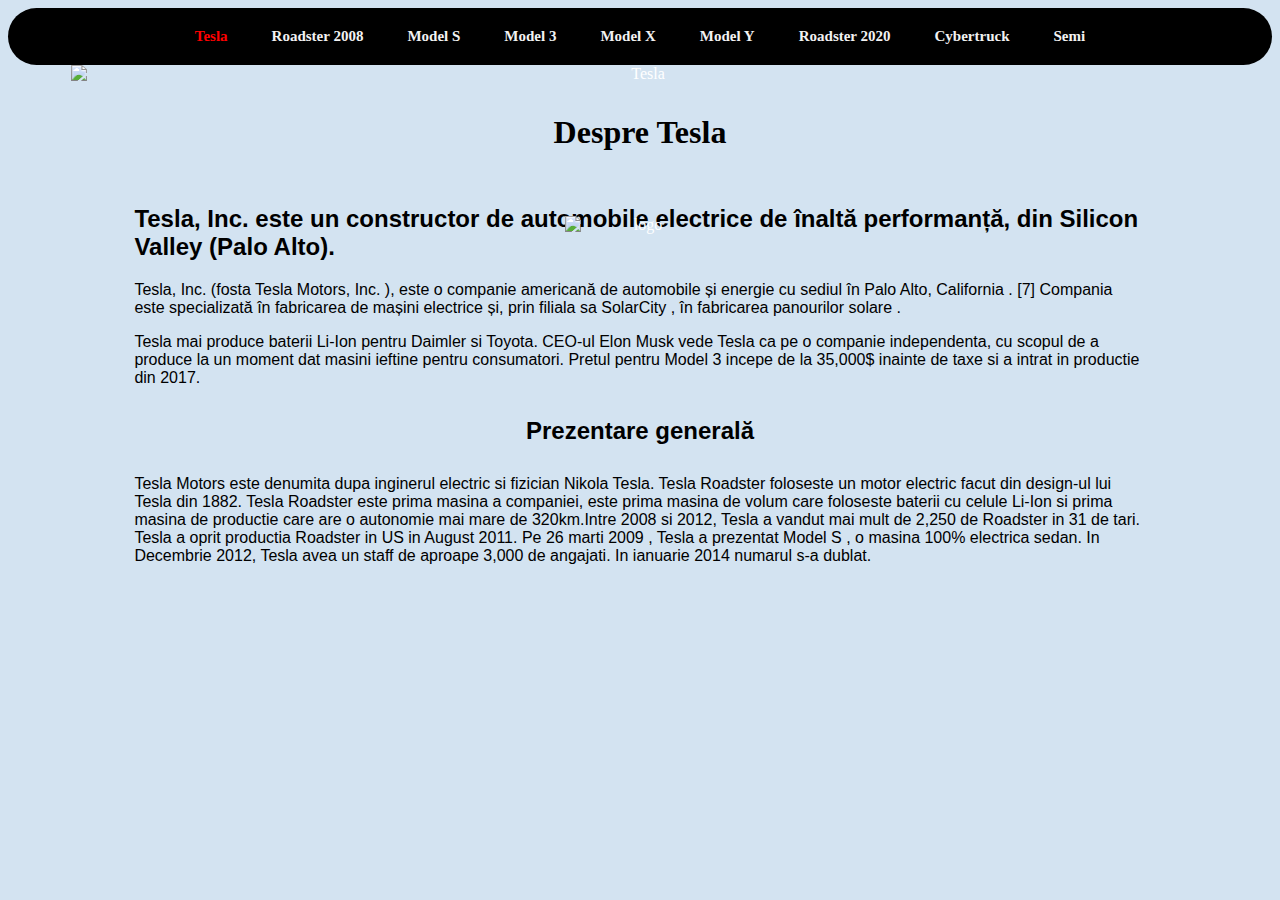
==== Index.html @ 43e65c8d "Update Index.html" ====
<!DOCTYPE html>
<html lang="ro">

<head>
    <meta charset="UTF-8">
    <link rel="stylesheet" href="src/style.css">
    <link rel="stylesheet" href="/src/Ubuntu-Regular.ttf">
    <title>Tesla</title>

</head>

<body>

    <div class="topnav">
        <div class="mid">
            <a class="active" href="Index.html">Tesla</a>
            <a href="src/roadster2008.html">Roadster 2008</a>
            <a href="/src/modelS.html">Model S</a>
            <a href="/src/model3.html">Model 3</a>
            <a href="/src/modelX.html">Model X</a>
            <a href="/src/modelY.html">Model Y</a>
            <a href="/src/roadster2020.html">Roadster 2020</a>
            <a href="/src/cybertruck.html">Cybertruck</a>
            <a href="/src/semi.html">Semi</a>
        </div>


    </div>
    <img class="scale-img container" src="/img/main.jpg" alt="Tesla">
    <img src="/img/tesla-logo.png" alt="logo" class="container  centered-txt " width="150px">

    <h1 class="title">Despre Tesla</h1>

    <div class="text blend">
       
        <p>
            <h2>Tesla, Inc. este un constructor de automobile electrice de înaltă performanță, din Silicon Valley (Palo
                Alto).</h2>
            <Tesla>
        </p>
        <p>Tesla, Inc. (fosta Tesla Motors, Inc. ), este o companie americană de automobile și energie cu sediul în Palo
            Alto, California . [7] Compania este specializată în fabricarea de mașini electrice și, prin filiala sa
            SolarCity , în fabricarea panourilor solare . </p>
        <p>Tesla mai produce baterii Li-Ion pentru Daimler si Toyota. CEO-ul Elon Musk vede Tesla ca pe o companie
            independenta, cu scopul de a produce la un moment dat masini ieftine pentru consumatori. Pretul pentru Model
            3 incepe de la 35,000$ inainte de taxe si a intrat in productie din 2017. </p>
        <h2 class="title">Prezentare generală</h2>
        <p>Tesla Motors este denumita dupa inginerul electric si fizician Nikola Tesla. Tesla Roadster foloseste un
            motor electric facut din design-ul lui Tesla din 1882. Tesla Roadster este prima masina a companiei, este
            prima masina de volum care foloseste baterii cu celule Li-Ion si prima masina de productie care are o
            autonomie mai mare de 320km.Intre 2008 si 2012, Tesla a vandut mai mult de 2,250 de Roadster in 31 de tari.
            Tesla a oprit productia Roadster in US in August 2011. Pe 26 marti 2009 , Tesla a prezentat Model S , o
            masina 100% electrica sedan. In Decembrie 2012, Tesla avea un staff de aproape 3,000 de angajati. In
            ianuarie 2014 numarul s-a dublat.</p>
    </div>

</body>

</html>
---- src/style.css ----
body {
  background-color: rgb(211, 227, 241);
}

.topnav{
  background-color: rgb(0, 0, 0);
  overflow: auto;
  overflow-y: hidden;

  padding: 0px 12px;
  text-align: center;
  border-radius: 100px;
  white-space: nowrap;
  scrollbar-color: red black;
  
  
}
.topnav::-webkit-scrollbar {
  width: 10px;
}
.topnav::-webkit-scrollbar-track {
  background: rgb(0, 0, 0);
  border-radius: 20px;
}
.topnav::-webkit-scrollbar-thumb {
  background: rgb(248, 0, 0);
  border-radius: 20px; 
}

  

.topnav a {
  display: inline-block;
  color: #f2f2f2;
  text-align: center;
  padding: 20px 20px;
  text-decoration: none;
  font-size: 15px;
  font-weight: bolder;
  
  
}

.mid {

  display: inline-block;


}


.topnav a:hover {

  background-color: rgb(255, 0, 13);
  color: black;
  transition: 1s;
  opacity: 1;
  transform: scale(1.2);


}

.topnav a.active {

  color: rgb(255, 0, 0);
}

.topnav a.active:hover {

  color: rgb(0, 0, 0);
}

.scale-img {


  height: auto;
  display: block;
  margin-left: auto;
  margin-right: auto;
  width: 90%;

}

.container {
  position: relative;
  text-align: center;
  color: white;
}

.centered-txt {
  position: absolute;
  top: 25%;
  left: 50%;
  transform: translate(-50%, -50%);
}

.text {
  font-family: 'Ubuntu', sans-serif;
  padding: 2px 10%;

}

.title {
  text-align: center;

  padding: 10px 0px;

}

.img-left {
  float: left;
  width: 50%;
  height: auto;

}

.img-right {
  float: right;
  width: 50%;
  height: auto;

}
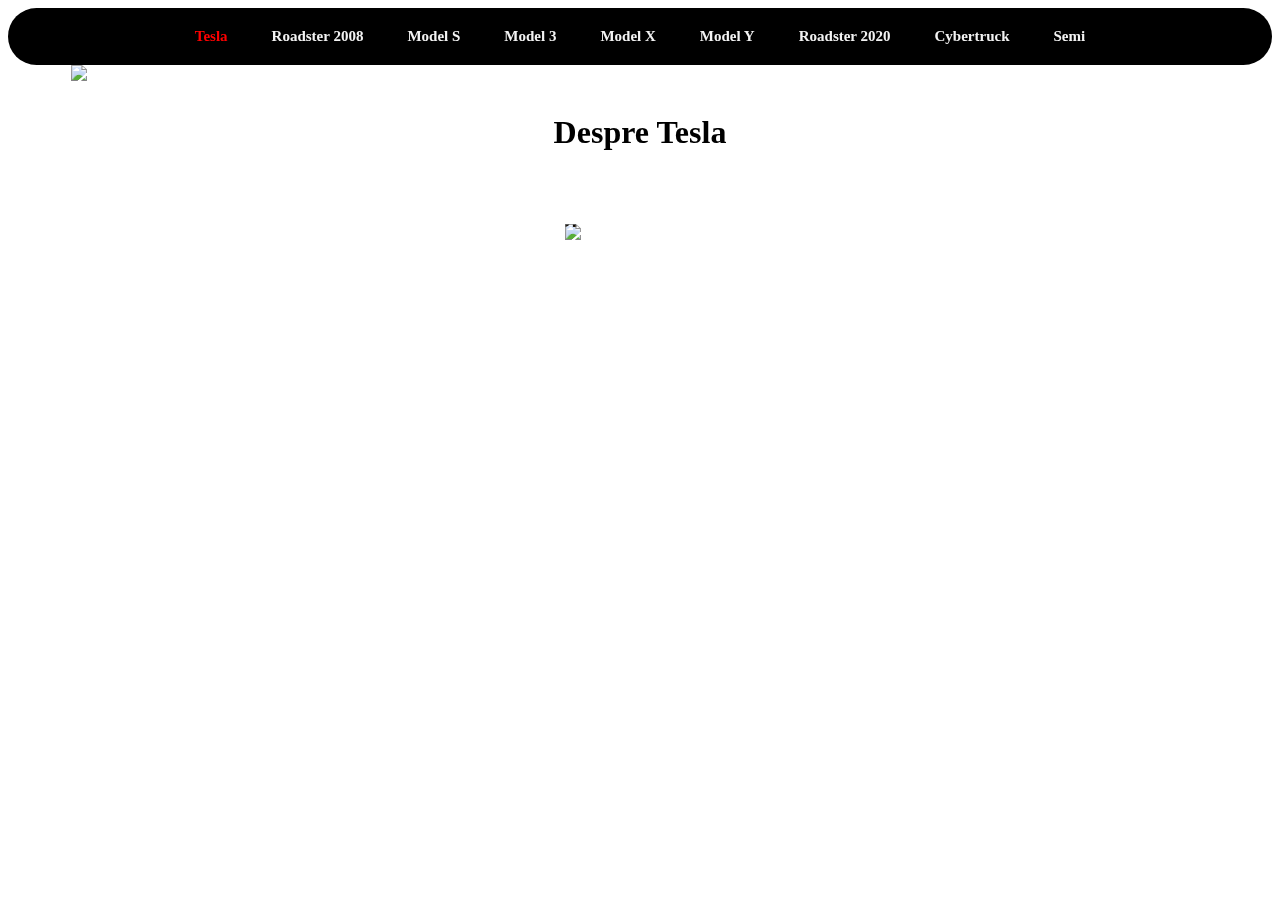
==== commit 7879e7fa: "Update Index.html" ====
--- a/Index.html
+++ b/Index.html
@@ -4,7 +4,7 @@
 <head>
     <meta charset="UTF-8">
     <link rel="stylesheet" href="src/style.css">
-    <link rel="stylesheet" href="/src/Ubuntu-Regular.ttf">
+    <link rel="stylesheet" href="src/Ubuntu-Regular.ttf">
     <title>Tesla</title>
 
 </head>
@@ -15,19 +15,19 @@
         <div class="mid">
             <a class="active" href="Index.html">Tesla</a>
             <a href="src/roadster2008.html">Roadster 2008</a>
-            <a href="/src/modelS.html">Model S</a>
-            <a href="/src/model3.html">Model 3</a>
+            <a href="src/modelS.html">Model S</a>
+            <a href="src/model3.html">Model 3</a>
             <a href="/src/modelX.html">Model X</a>
-            <a href="/src/modelY.html">Model Y</a>
-            <a href="/src/roadster2020.html">Roadster 2020</a>
-            <a href="/src/cybertruck.html">Cybertruck</a>
+            <a href="src/modelY.html">Model Y</a>
+            <a href="src/roadster2020.html">Roadster 2020</a>
+            <a href="src/cybertruck.html">Cybertruck</a>
             <a href="/src/semi.html">Semi</a>
         </div>
 
 
     </div>
-    <img class="scale-img container" src="/img/main.jpg" alt="Tesla">
-    <img src="/img/tesla-logo.png" alt="logo" class="container  centered-txt " width="150px">
+    <img class="scale-img container" src="img/main.jpg" alt="Tesla">
+    <img src="img/tesla-logo.png" alt="logo" class="container  centered-txt " width="150px">
 
     <h1 class="title">Despre Tesla</h1>
 
--- a/src/style.css
+++ b/src/style.css
@@ -1,6 +1,36 @@
-body {
-  background-color: rgb(211, 227, 241);
+body{
+  position: absolute;
+    top: 0; bottom: 0; left: 0; right: 0;
+    height: 100%;
+    
 }
+body:before {
+  
+  content: '';
+    position: fixed;
+    width: 100%;
+    height: 100%;
+    background-image: url(/img/main.jpg); 
+    background-position: center;
+    background-repeat: no-repeat;
+    -webkit-filter: blur(5px);
+    -moz-filter: blur(5px);
+    -o-filter: blur(5px);
+    -ms-filter: blur(5px);
+    filter: blur(5px);
+    transform: scale(1.1); 
+    z-index: -9;
+    
+}
+#tesla{
+  background-image: url(/img/main.jpg);
+ 
+  background-position: center; 
+  background-attachment: fixed;
+  background-repeat: no-repeat;
+  filter: blur(8px);
+}
+
 
 .topnav{
   background-color: rgb(0, 0, 0);
@@ -97,12 +127,17 @@
 .text {
   font-family: 'Ubuntu', sans-serif;
   padding: 2px 10%;
+ color: white;
+ 
+  
+}
 
-}
+.blend {
+  mix-blend-mode: exclusion;
+ }
 
 .title {
   text-align: center;
-
   padding: 10px 0px;
 
 }
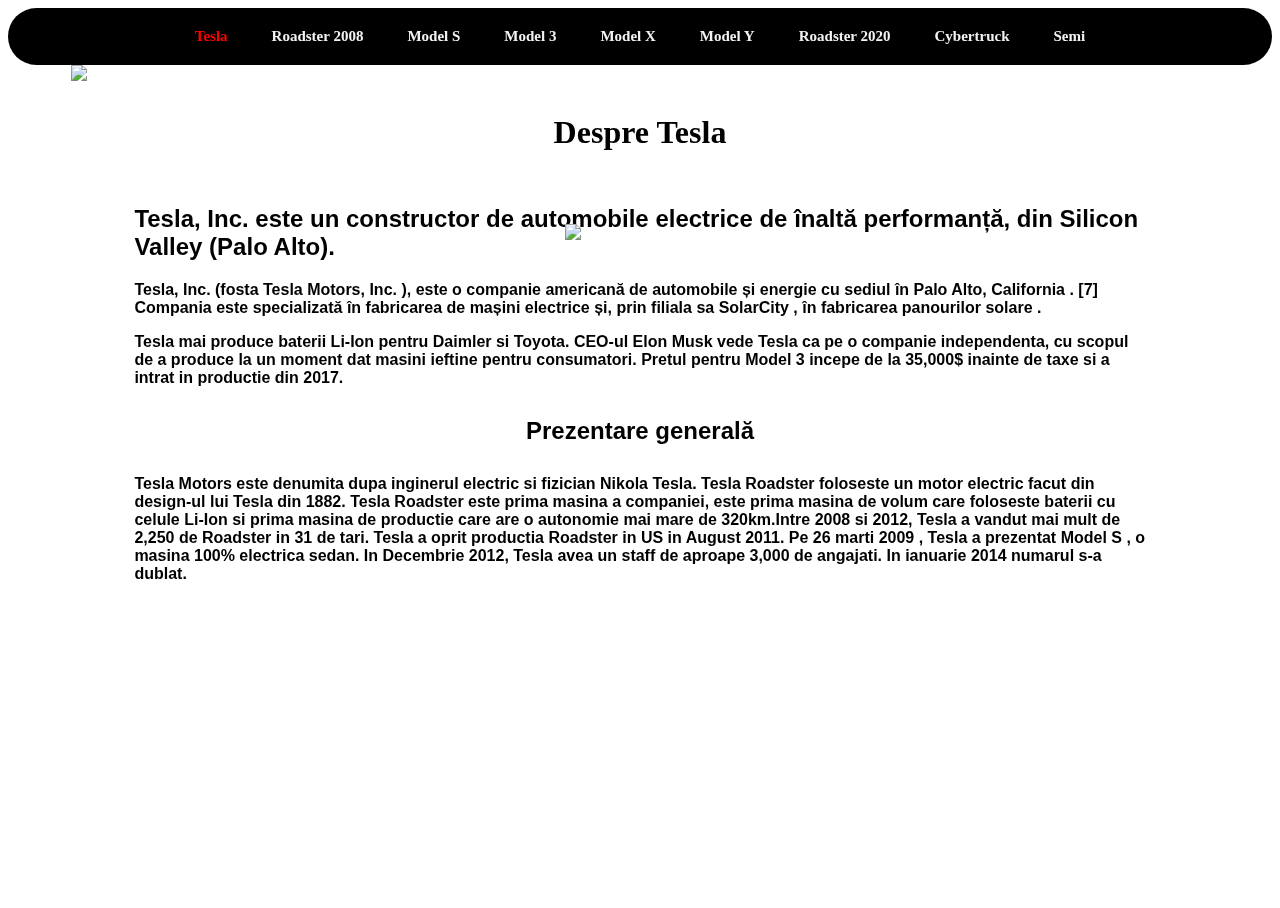
==== commit 007ecbc0: "Update Index.html" ====
--- a/Index.html
+++ b/Index.html
@@ -32,11 +32,10 @@
     <h1 class="title">Despre Tesla</h1>
 
     <div class="text blend">
-       
+
         <p>
             <h2>Tesla, Inc. este un constructor de automobile electrice de înaltă performanță, din Silicon Valley (Palo
                 Alto).</h2>
-            <Tesla>
         </p>
         <p>Tesla, Inc. (fosta Tesla Motors, Inc. ), este o companie americană de automobile și energie cu sediul în Palo
             Alto, California . [7] Compania este specializată în fabricarea de mașini electrice și, prin filiala sa
--- a/src/style.css
+++ b/src/style.css
@@ -10,7 +10,7 @@
     position: fixed;
     width: 100%;
     height: 100%;
-    background-image: url(/img/main.jpg); 
+    background-image: url(../img/main.jpg); 
     background-position: center;
     background-repeat: no-repeat;
     -webkit-filter: blur(5px);
@@ -21,14 +21,6 @@
     transform: scale(1.1); 
     z-index: -9;
     
-}
-#tesla{
-  background-image: url(/img/main.jpg);
- 
-  background-position: center; 
-  background-attachment: fixed;
-  background-repeat: no-repeat;
-  filter: blur(8px);
 }
 
 
@@ -127,14 +119,12 @@
 .text {
   font-family: 'Ubuntu', sans-serif;
   padding: 2px 10%;
- color: white;
+  font-weight: bold;
  
   
 }
 
-.blend {
-  mix-blend-mode: exclusion;
- }
+
 
 .title {
   text-align: center;
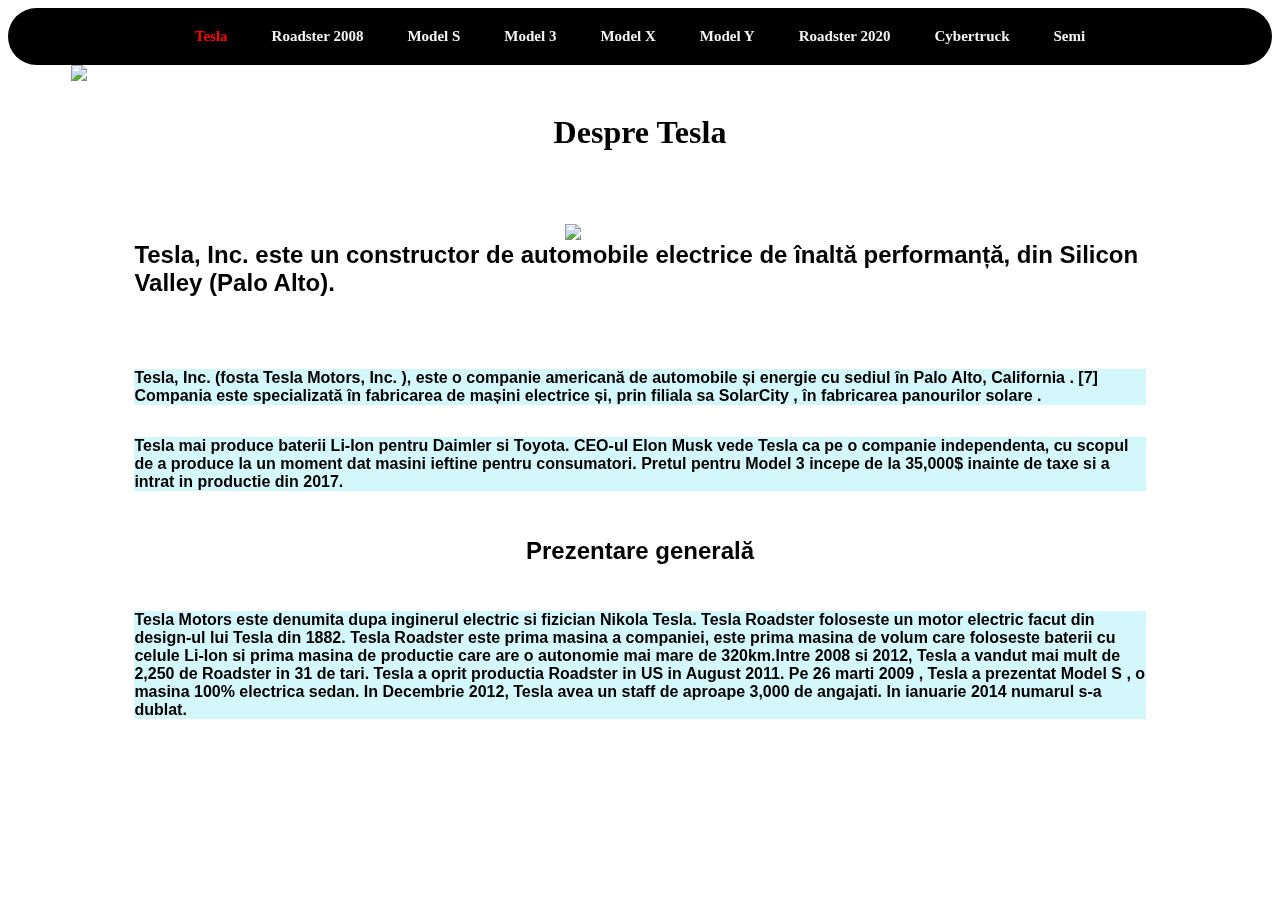
==== commit 3930e6a5: "Update Index.html" ====
--- a/Index.html
+++ b/Index.html
@@ -33,24 +33,39 @@
 
     <div class="text blend">
 
-        <p>
-            <h2>Tesla, Inc. este un constructor de automobile electrice de înaltă performanță, din Silicon Valley (Palo
-                Alto).</h2>
+        
+            <p>
+                <h2>Tesla, Inc. este un constructor de automobile electrice de înaltă performanță, din Silicon Valley
+                    (Palo
+                    Alto).</h2>
+        
         </p>
-        <p>Tesla, Inc. (fosta Tesla Motors, Inc. ), este o companie americană de automobile și energie cu sediul în Palo
-            Alto, California . [7] Compania este specializată în fabricarea de mașini electrice și, prin filiala sa
-            SolarCity , în fabricarea panourilor solare . </p>
-        <p>Tesla mai produce baterii Li-Ion pentru Daimler si Toyota. CEO-ul Elon Musk vede Tesla ca pe o companie
-            independenta, cu scopul de a produce la un moment dat masini ieftine pentru consumatori. Pretul pentru Model
-            3 incepe de la 35,000$ inainte de taxe si a intrat in productie din 2017. </p>
-        <h2 class="title">Prezentare generală</h2>
-        <p>Tesla Motors este denumita dupa inginerul electric si fizician Nikola Tesla. Tesla Roadster foloseste un
-            motor electric facut din design-ul lui Tesla din 1882. Tesla Roadster este prima masina a companiei, este
-            prima masina de volum care foloseste baterii cu celule Li-Ion si prima masina de productie care are o
-            autonomie mai mare de 320km.Intre 2008 si 2012, Tesla a vandut mai mult de 2,250 de Roadster in 31 de tari.
-            Tesla a oprit productia Roadster in US in August 2011. Pe 26 marti 2009 , Tesla a prezentat Model S , o
-            masina 100% electrica sedan. In Decembrie 2012, Tesla avea un staff de aproape 3,000 de angajati. In
-            ianuarie 2014 numarul s-a dublat.</p>
+       
+            <p>Tesla, Inc. (fosta Tesla Motors, Inc. ), este o companie americană de automobile și energie cu sediul în
+                Palo
+                Alto, California . [7] Compania este specializată în fabricarea de mașini electrice și, prin filiala sa
+                SolarCity , în fabricarea panourilor solare . </p>
+     
+            <p>Tesla mai produce baterii Li-Ion pentru Daimler si Toyota. CEO-ul Elon Musk vede Tesla ca pe o companie
+                independenta, cu scopul de a produce la un moment dat masini ieftine pentru consumatori. Pretul pentru
+                Model
+                3 incepe de la 35,000$ inainte de taxe si a intrat in productie din 2017. </p>
+        
+
+        
+            <h2 class="title">Prezentare generală</h2>
+     
+   
+            <p>Tesla Motors este denumita dupa inginerul electric si fizician Nikola Tesla. Tesla Roadster foloseste un
+                motor electric facut din design-ul lui Tesla din 1882. Tesla Roadster este prima masina a companiei,
+                este
+                prima masina de volum care foloseste baterii cu celule Li-Ion si prima masina de productie care are o
+                autonomie mai mare de 320km.Intre 2008 si 2012, Tesla a vandut mai mult de 2,250 de Roadster in 31 de
+                tari.
+                Tesla a oprit productia Roadster in US in August 2011. Pe 26 marti 2009 , Tesla a prezentat Model S , o
+                masina 100% electrica sedan. In Decembrie 2012, Tesla avea un staff de aproape 3,000 de angajati. In
+                ianuarie 2014 numarul s-a dublat.</p>
+      
     </div>
 
 </body>
--- a/src/style.css
+++ b/src/style.css
@@ -117,6 +117,7 @@
 }
 
 .text {
+  
   font-family: 'Ubuntu', sans-serif;
   padding: 2px 10%;
   font-weight: bold;
@@ -145,3 +146,9 @@
   height: auto;
 
 }
+.text p {
+ 
+
+  background: rgba(182, 242, 247, 0.603);
+  display: inline-block;
+}
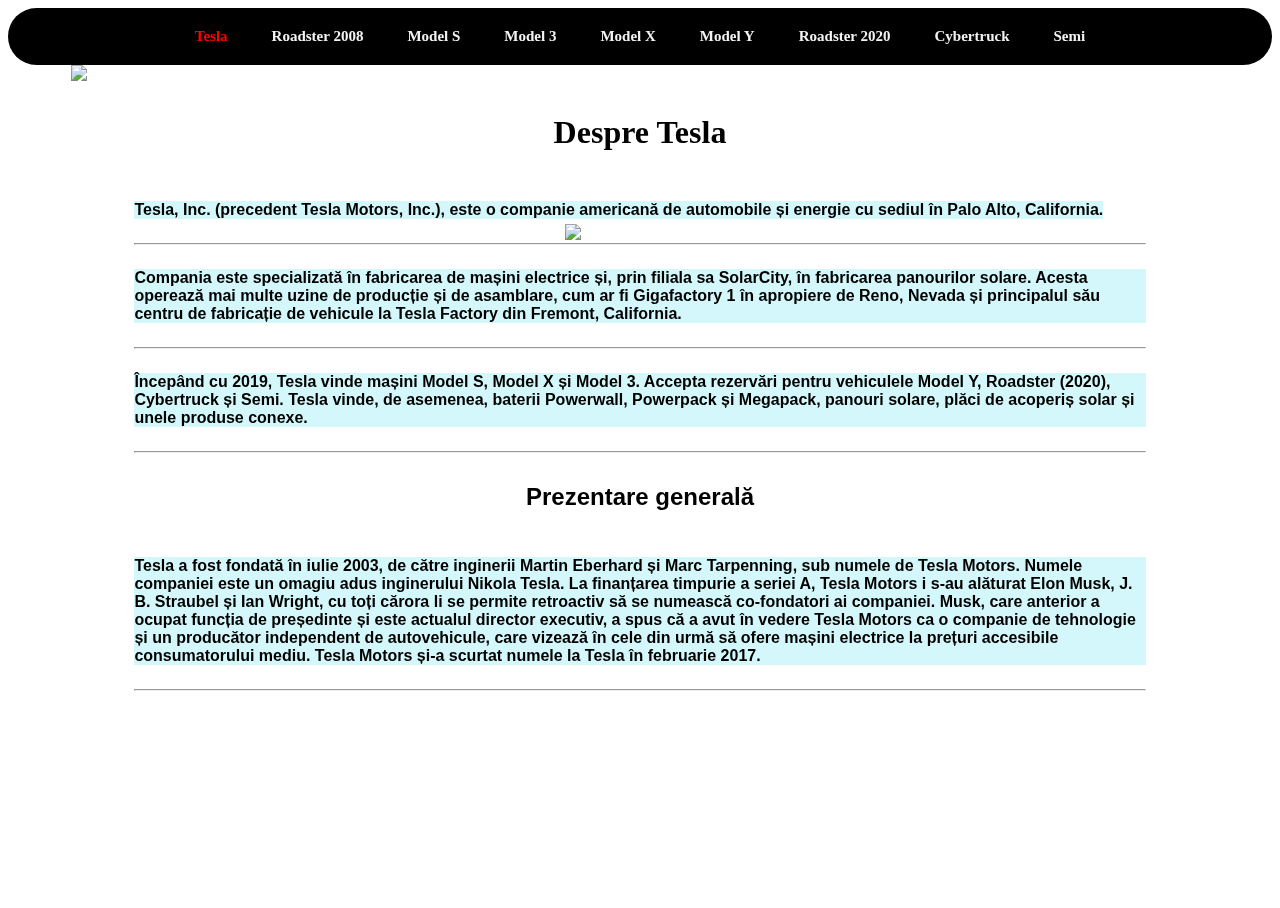
==== commit 4d487aec: "Update Index.html" ====
--- a/Index.html
+++ b/Index.html
@@ -29,43 +29,52 @@
     <img class="scale-img container" src="img/main.jpg" alt="Tesla">
     <img src="img/tesla-logo.png" alt="logo" class="container  centered-txt " width="150px">
 
-    <h1 class="title">Despre Tesla</h1>
+    <h1 class="title ">Despre Tesla</h1>
 
-    <div class="text blend">
+    <div class="text with-shadow">
 
-        
-            <p>
-                <h2>Tesla, Inc. este un constructor de automobile electrice de înaltă performanță, din Silicon Valley
-                    (Palo
-                    Alto).</h2>
-        
+
+        <p>
+            Tesla, Inc. (precedent Tesla Motors, Inc.), este o 
+            companie americană de automobile și energie cu sediul în Palo
+            Alto, California.
         </p>
-       
-            <p>Tesla, Inc. (fosta Tesla Motors, Inc. ), este o companie americană de automobile și energie cu sediul în
-                Palo
-                Alto, California . [7] Compania este specializată în fabricarea de mașini electrice și, prin filiala sa
-                SolarCity , în fabricarea panourilor solare . </p>
-     
-            <p>Tesla mai produce baterii Li-Ion pentru Daimler si Toyota. CEO-ul Elon Musk vede Tesla ca pe o companie
-                independenta, cu scopul de a produce la un moment dat masini ieftine pentru consumatori. Pretul pentru
-                Model
-                3 incepe de la 35,000$ inainte de taxe si a intrat in productie din 2017. </p>
-        
+        <hr>
+        <p>
+            Compania este specializată în fabricarea de mașini electrice și, prin filiala
+             sa SolarCity, în fabricarea panourilor solare. Acesta operează mai multe 
+             uzine de producție și de asamblare, cum ar fi Gigafactory 1  în apropiere
+              de Reno, Nevada și principalul său centru de fabricație de vehicule la 
+              Tesla Factory din Fremont, California.
+        </p>
+        <hr>
+        <p>
+            Începând cu 2019, Tesla vinde mașini Model S, Model X și Model 3. 
+            Accepta rezervări pentru vehiculele Model Y, Roadster (2020), Cybertruck 
+            și Semi. Tesla vinde, de asemenea, baterii Powerwall, Powerpack și 
+            Megapack, panouri solare, plăci de acoperiș solar și unele produse conexe.
+        </p>
+        <hr>
 
-        
-            <h2 class="title">Prezentare generală</h2>
-     
-   
-            <p>Tesla Motors este denumita dupa inginerul electric si fizician Nikola Tesla. Tesla Roadster foloseste un
-                motor electric facut din design-ul lui Tesla din 1882. Tesla Roadster este prima masina a companiei,
-                este
-                prima masina de volum care foloseste baterii cu celule Li-Ion si prima masina de productie care are o
-                autonomie mai mare de 320km.Intre 2008 si 2012, Tesla a vandut mai mult de 2,250 de Roadster in 31 de
-                tari.
-                Tesla a oprit productia Roadster in US in August 2011. Pe 26 marti 2009 , Tesla a prezentat Model S , o
-                masina 100% electrica sedan. In Decembrie 2012, Tesla avea un staff de aproape 3,000 de angajati. In
-                ianuarie 2014 numarul s-a dublat.</p>
-      
+
+
+        <h2 class="title">Prezentare generală</h2>
+
+
+        <p>
+            Tesla a fost fondată în iulie 2003, de către inginerii Martin Eberhard 
+            și Marc Tarpenning, sub numele de Tesla Motors. Numele companiei este un 
+            omagiu adus inginerului Nikola Tesla. La finanțarea timpurie a seriei A,
+             Tesla Motors i s-au alăturat Elon Musk, J. B. Straubel și Ian Wright,
+              cu toți cărora li se permite retroactiv să se numească co-fondatori ai 
+              companiei. Musk, care anterior a ocupat funcția de președinte și este 
+              actualul director executiv, a spus că a avut în vedere Tesla Motors ca
+               o companie de tehnologie și un producător independent de autovehicule,
+                care vizează în cele din urmă să ofere mașini electrice la prețuri
+                 accesibile consumatorului mediu. Tesla Motors și-a scurtat numele la
+                  Tesla în februarie 2017.
+        </p>
+            <hr>
     </div>
 
 </body>
